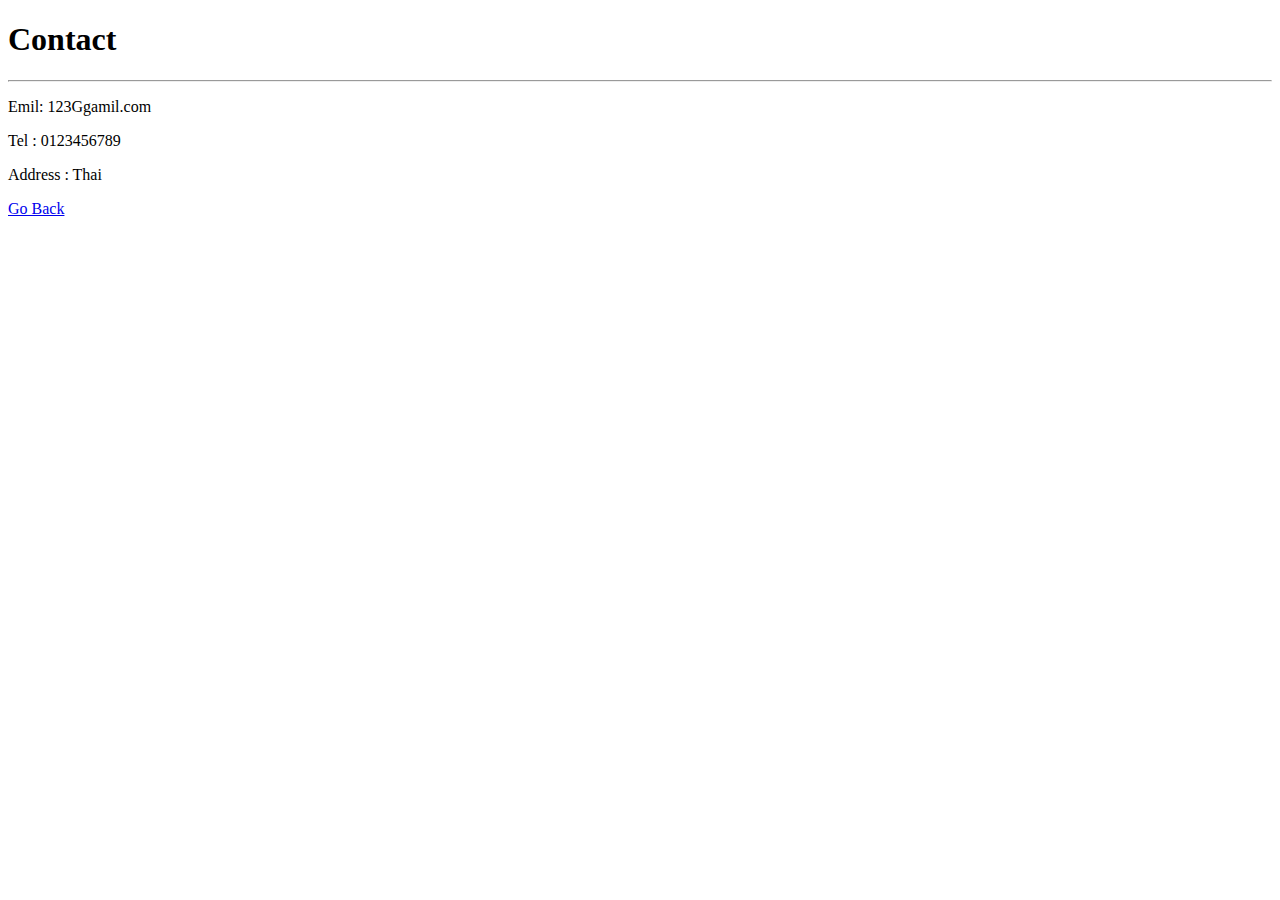
==== contact.html @ e7ab6668 "First Version of my resume" ====
<!DOCTYPE html>
<html lang="en" dir="ltr">
  <head>
    <meta charset="utf-8">
    <title>My Contact</title>
  </head>
  <body>
    <h1>Contact</h1>
    <hr>
    <p>Emil: 123Ggamil.com</p>
    <p>Tel : 0123456789</p>
    <p>Address : Thai</p>
    <a href="index.html">Go Back</a>
  </body>
</html>
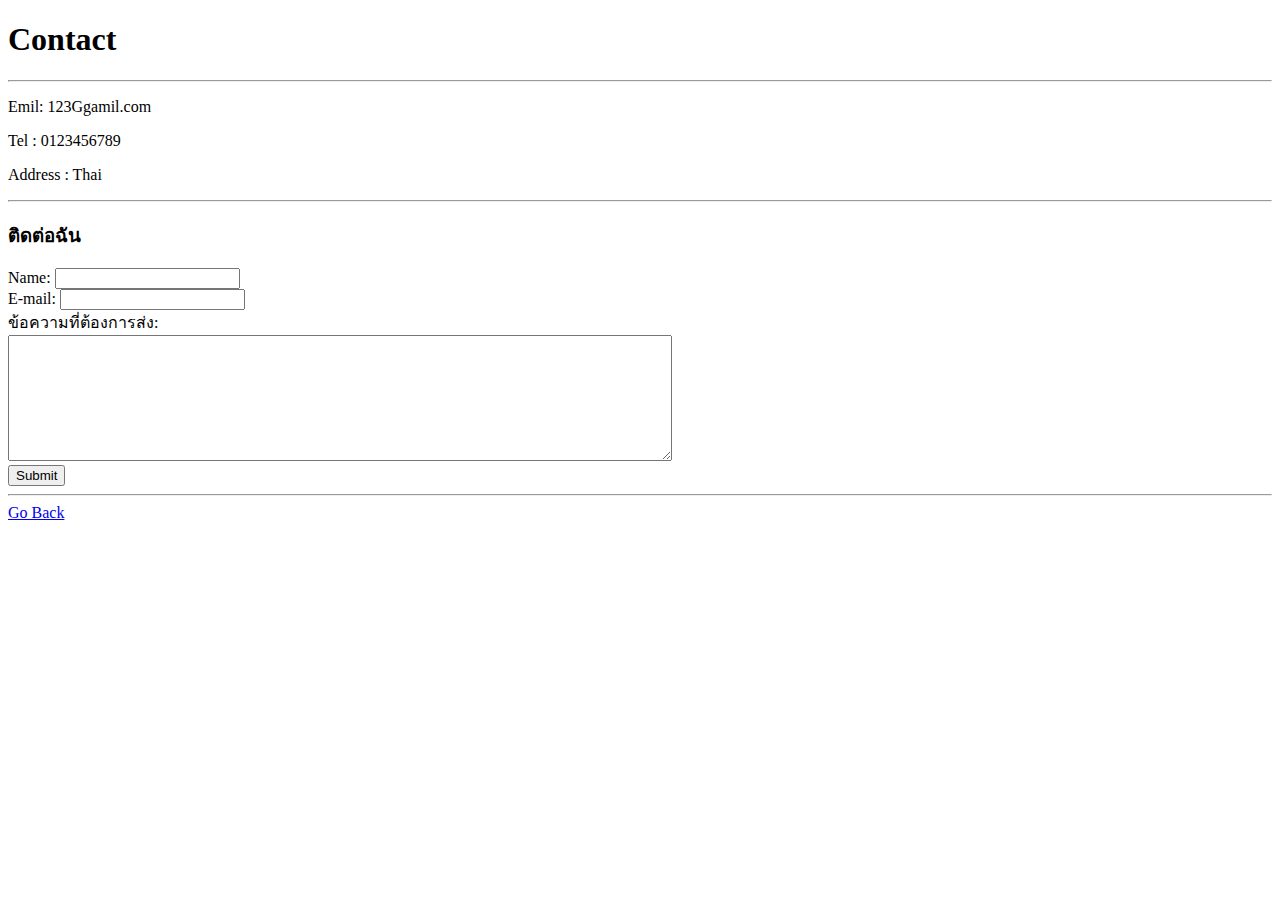
==== commit 79c00e16: "First Version of my resume" ====
--- a/contact.html
+++ b/contact.html
@@ -10,6 +10,18 @@
     <p>Emil: 123Ggamil.com</p>
     <p>Tel : 0123456789</p>
     <p>Address : Thai</p>
+    <hr>
+    <h3>ติดต่อฉัน</h3>
+      <form class="" action="mailto:?????" method="post" >
+      <label>Name:</label>
+      <input type="text" name="name_surname" value=""><br>
+      <label>E-mail:</label>
+      <input type="email" name="email" value=""><br>
+      <label>ข้อความที่ต้องการส่ง:</label><br>
+      <textarea name="message" rows="8" cols="80"></textarea><br>
+      <input type="submit" name="" >
+  </form>
+    <hr>
     <a href="index.html">Go Back</a>
   </body>
 </html>
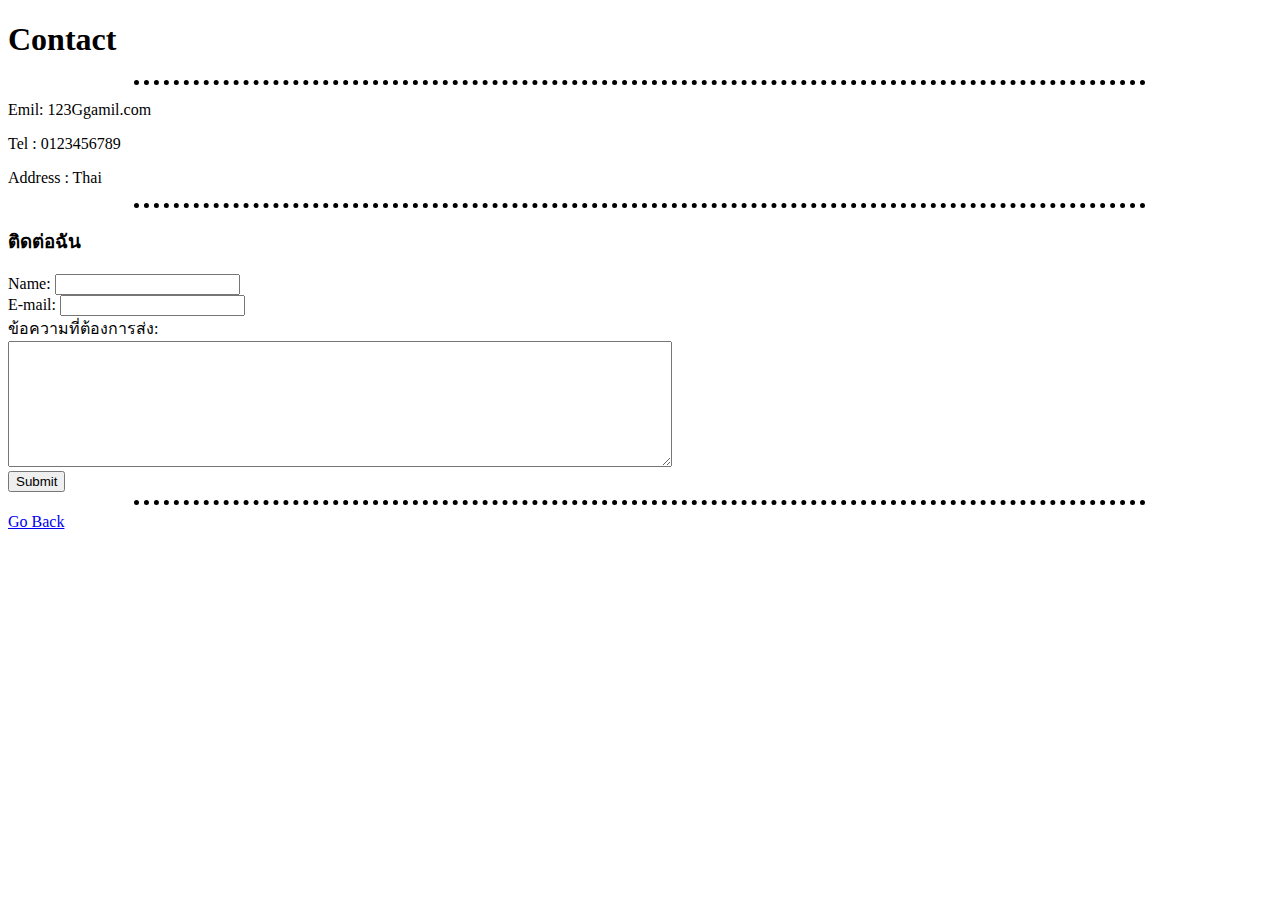
==== commit d89dfc94: "Add files via upload" ====
--- a/contact.html
+++ b/contact.html
@@ -3,6 +3,18 @@
   <head>
     <meta charset="utf-8">
     <title>My Contact</title>
+    <style>
+    body{
+      background-color: FFE6E6 ;
+    }
+      hr{
+        border-style: dotted none none;
+        border-color: black;
+        border-width: 5px;
+        height: 0px;
+        width: 80%;
+      }
+    </style>
   </head>
   <body>
     <h1>Contact</h1>
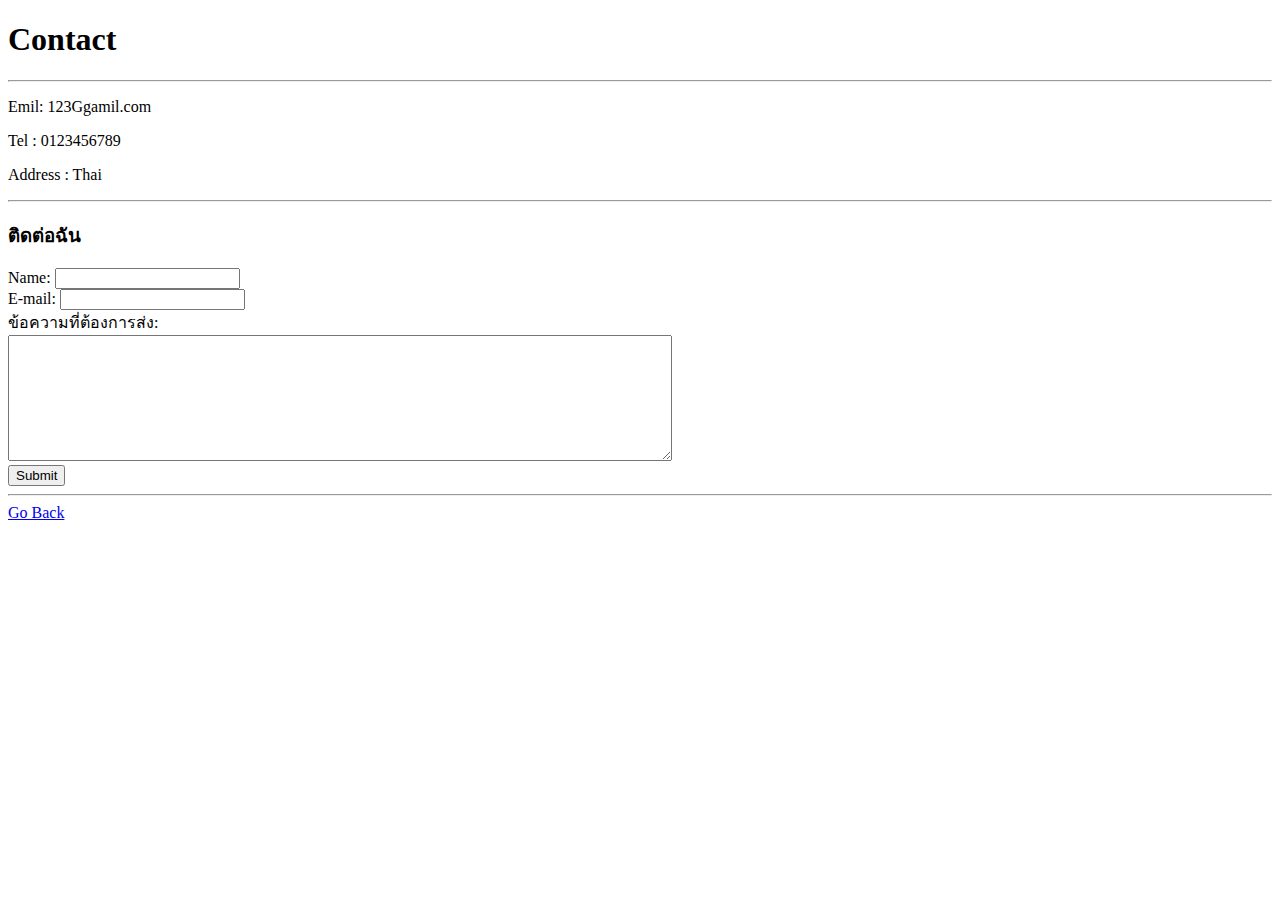
==== commit ed631fe6: "Add files via upload" ====
--- a/contact.html
+++ b/contact.html
@@ -3,18 +3,7 @@
   <head>
     <meta charset="utf-8">
     <title>My Contact</title>
-    <style>
-    body{
-      background-color: FFE6E6 ;
-    }
-      hr{
-        border-style: dotted none none;
-        border-color: black;
-        border-width: 5px;
-        height: 0px;
-        width: 80%;
-      }
-    </style>
+    <link rel="stylesheet" href="CSS/style.css">
   </head>
   <body>
     <h1>Contact</h1>
@@ -24,7 +13,7 @@
     <p>Address : Thai</p>
     <hr>
     <h3>ติดต่อฉัน</h3>
-      <form class="" action="mailto:?????" method="post" >
+      <form class="" action="jirasak932002@gmail.com" method="post" >
       <label>Name:</label>
       <input type="text" name="name_surname" value=""><br>
       <label>E-mail:</label>
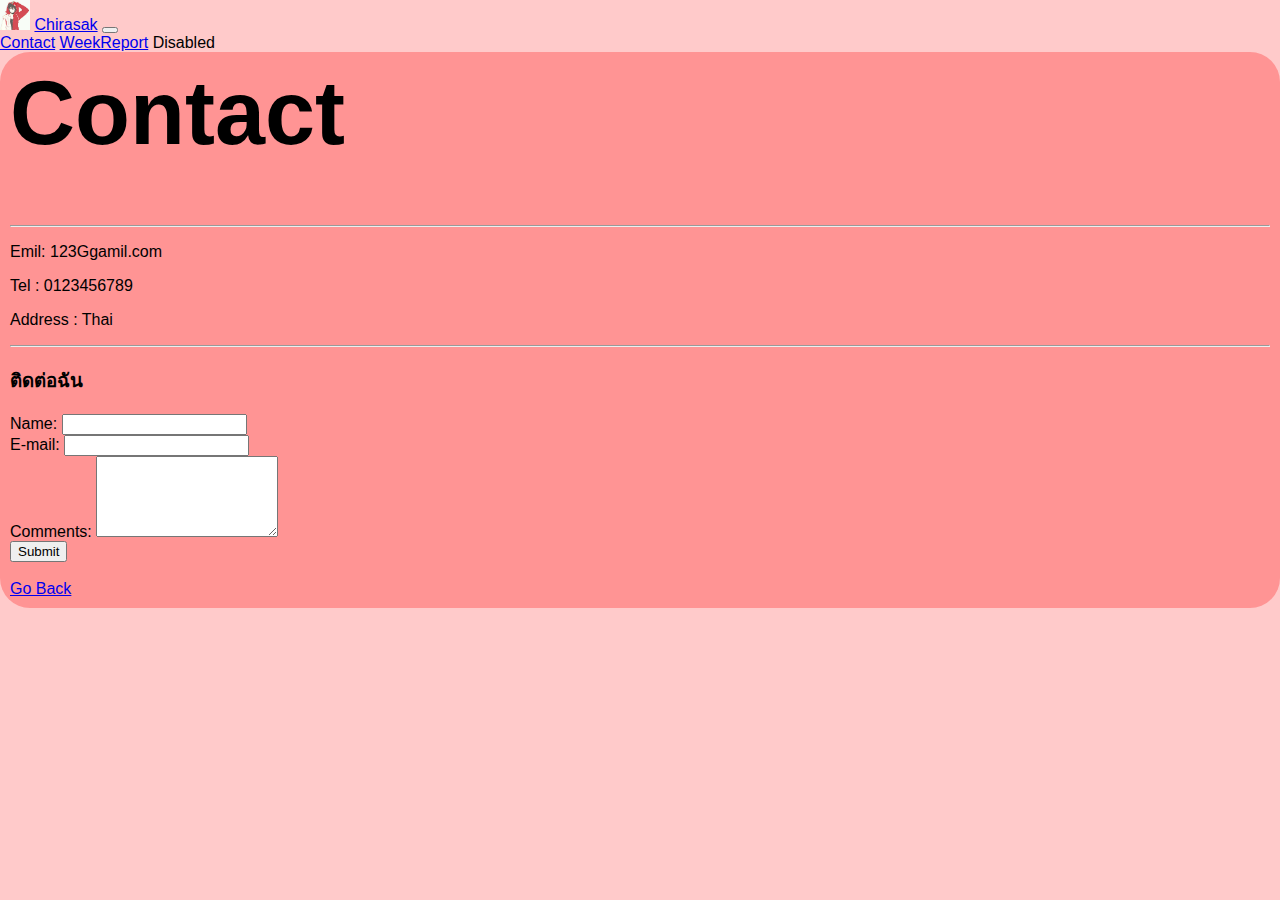
==== commit f3ecd586: "Add files via upload" ====
--- a/contact.html
+++ b/contact.html
@@ -3,26 +3,49 @@
   <head>
     <meta charset="utf-8">
     <title>My Contact</title>
+    <link href="https://cdn.jsdelivr.net/npm/bootstrap@5.2.2/dist/css/bootstrap.min.css" rel="stylesheet" integrity="sha384-Zenh87qX5JnK2Jl0vWa8Ck2rdkQ2Bzep5IDxbcnCeuOxjzrPF/et3URy9Bv1WTRi" crossorigin="anonymous">
+    <!-- JavaScript Bundle with Popper -->
+    <script src="https://cdn.jsdelivr.net/npm/bootstrap@5.2.2/dist/js/bootstrap.bundle.min.js" integrity="sha384-OERcA2EqjJCMA+/3y+gxIOqMEjwtxJY7qPCqsdltbNJuaOe923+mo//f6V8Qbsw3" crossorigin="anonymous"></script>
     <link rel="stylesheet" href="CSS/style.css">
   </head>
   <body>
-    <h1>Contact</h1>
-    <hr>
-    <p>Emil: 123Ggamil.com</p>
-    <p>Tel : 0123456789</p>
-    <p>Address : Thai</p>
-    <hr>
-    <h3>ติดต่อฉัน</h3>
+    <nav class="navbar navbar-expand-lg navbar-dark bg-dark  ">
+    <div class="container-fluid">
+      <img src="1t.jpg" alt="Avatar" width="30" height="30">
+      <a class="navbar-brand" href="#">Chirasak</a>
+      <button class="navbar-toggler" type="button" data-bs-toggle="collapse" data-bs-target="#navbarTogglerDemo02" aria-controls="navbarTogglerDemo02" aria-expanded="false" aria-label="Toggle navigation">
+        <span class="navbar-toggler-icon"></span>
+      </button>
+      <div class="collapse navbar-collapse" id="navbarTogglerDemo02">
+        <div class="navbar-nav">
+          <a class="nav-link" href="contact.html">Contact</a>
+          <a class="nav-link" href="report1.html">WeekReport</a>
+          <a class="nav-link disabled">Disabled</a>
+        </div>
+      </div>
+    </div>
+  </nav>
+    <div class="container mt-3 bg-color">
+      <h1>Contact</h1>
+      <hr>
+      <p>Emil: 123Ggamil.com</p>
+      <p>Tel : 0123456789</p>
+      <p>Address : Thai</p>
+      <hr>
+      <h3>ติดต่อฉัน</h3>
       <form class="" action="jirasak932002@gmail.com" method="post" >
-      <label>Name:</label>
-      <input type="text" name="name_surname" value=""><br>
-      <label>E-mail:</label>
-      <input type="email" name="email" value=""><br>
-      <label>ข้อความที่ต้องการส่ง:</label><br>
-      <textarea name="message" rows="8" cols="80"></textarea><br>
-      <input type="submit" name="" >
-  </form>
-    <hr>
-    <a href="index.html">Go Back</a>
+        <label>Name:</label>
+        <input type="text" name="name_surname" value=""><br>
+        <label>E-mail:</label>
+        <input type="email" name="email" value=""><br>
+        <label for="comment">Comments:</label>
+        <textarea class="form-control" rows="5" id="comment" name="text"></textarea><br>
+        <input type="submit" name="" >
+      </form>
+      <br>
+      <a button type="button" class="btn btn-dark" href="index.html">Go Back</a>
+    </div>
+    <br>
+
   </body>
 </html>
--- a/CSS/style.css
+++ b/CSS/style.css
@@ -0,0 +1,58 @@
+body{
+  background-color: #FFCACA;
+  margin: 0px;
+  font-family: sans-serif;
+}
+  .hr1{
+    border-style: groove;
+    border-color: black;
+    border-width: 2px;
+    height: 0;
+    width:80%;
+  }
+.top-container{
+  position: relative;
+  background-color: #CDFCF6;
+  padding-top: 100px;
+}
+.top-cloud{
+  position:absolute;
+  right: 300px;
+  top: 50px;
+}
+.bottom-cloub{
+  position: absolute;
+  left: 300px;
+  bottom: 300px;
+}
+h1{
+  margin-top:auto;
+  font-family: 'Mitr',sans-serif;
+  font-size: 90px;
+}
+.bg-color{
+ background-color: #FF9494;
+ width: 750;
+ height: 400;
+ padding: 10px;
+ margin: auto;
+ border-radius: 30px;
+}
+#font-notosansTH {
+    font-family: "Noto Sans Thai", sans-serif;
+    font-size: 2.5rem;
+}
+
+.profile-img{
+  width: 20%;
+  margin-top: 100px;
+}
+
+.profile{
+  padding:50px;
+  margin: auto;
+}
+
+.pad{
+  padding-left: 20px;
+}
